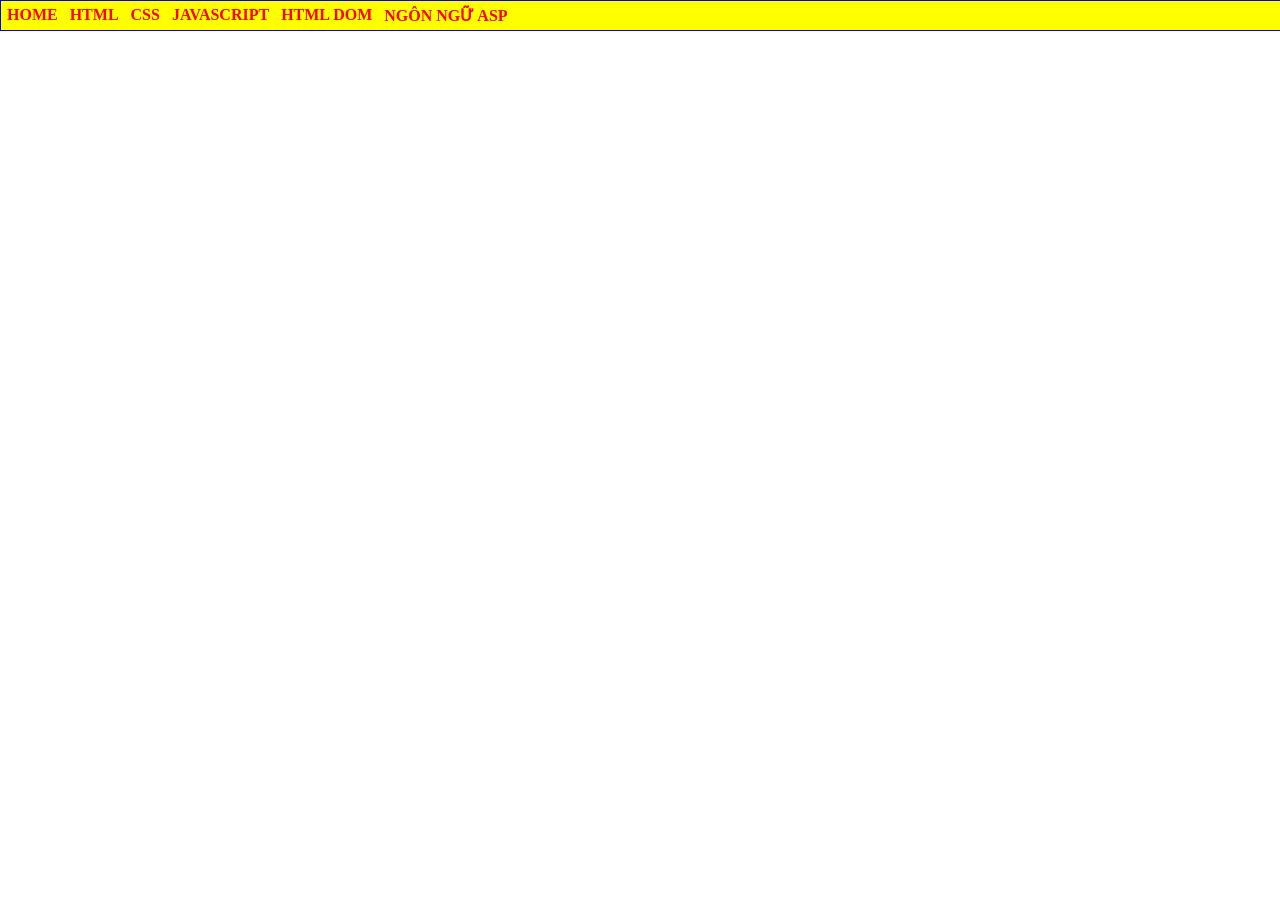
==== index.html @ 1b3ec834 "Add files via upload" ====
<html>
    <head>
        <title>Đỗ Lê Quỳnh Kha - K244161790</title>
        <style type="text/css">
            @import url(css/main.css);
        </style>
    </head>
    <body>
        <div id="container">  
            <ul>
                <li> <a href="btvn_1/myCV.html">HOME</a></li>
                <li> <a href="#">HTML</a></li>
                <li> 
                    <a href="#">CSS</a>
                    <ul>
                        <li> <a href="Baitap/Ex42/home.html">Bài tập 42</a></li>
                        <li> <a href="#">GIAO DIỆN VỚI CSS</a></li>
                        <li> <a href="#">CSS NÂNG CAO</a></li>
                    </ul>
                </li>
                <li> 
                    <a href="#">JAVASCRIPT</a>
                    <ul>
                        <li> <a href="#">LESSON 01</a></li>
                        <li> <a href="#">LESSON 02</a></li>
                        <li> <a href="#">LESSON 03</a></li>
                    </ul>
                </li>
                <li> <a href="#">HTML DOM</a></li>
                <li> <a href="#">NGÔN NGỮ ASP</a></li>
            </ul>
        </div>

    </body>
</html>
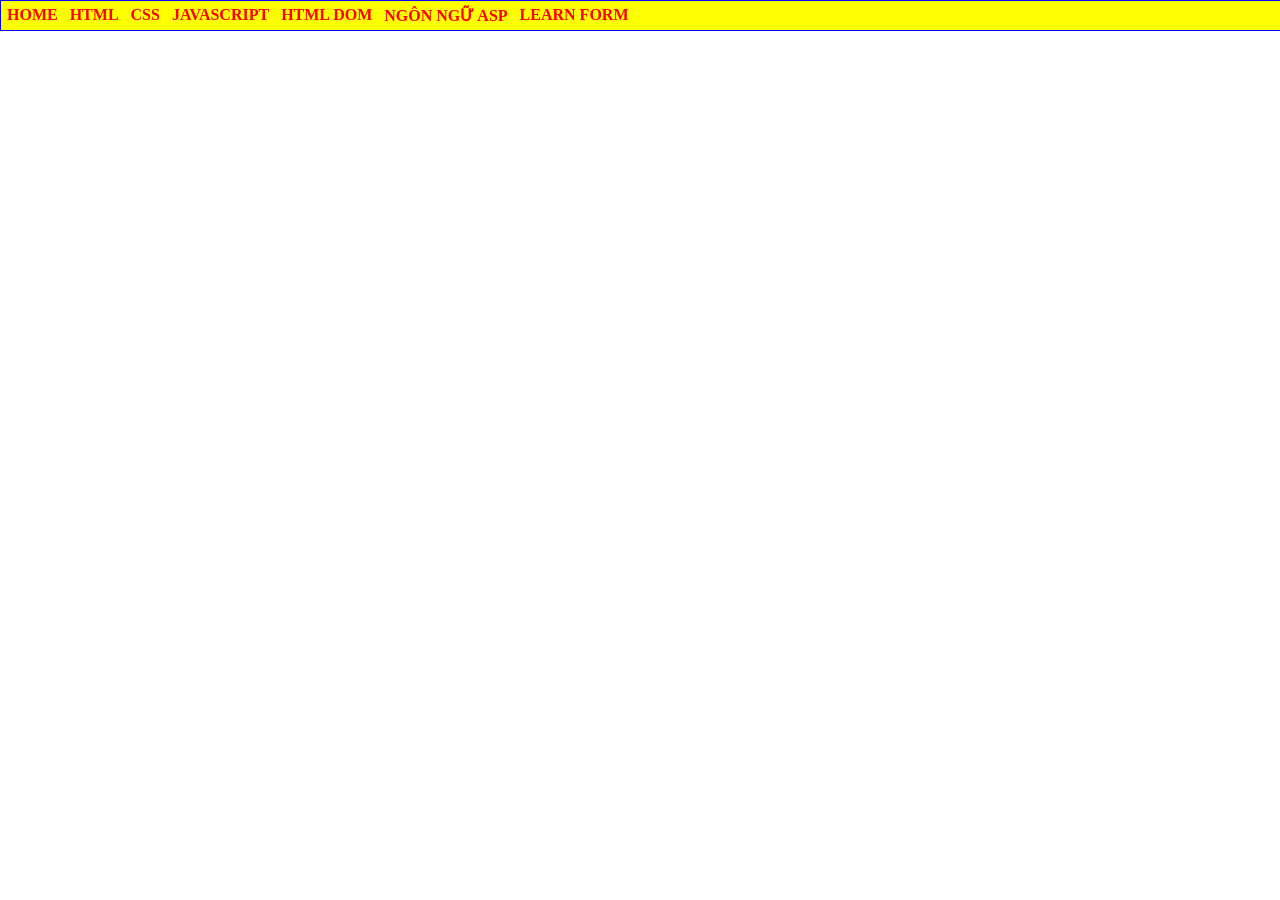
==== commit 3a0a97c5: "Update index.html" ====
--- a/index.html
+++ b/index.html
@@ -13,7 +13,7 @@
                 <li> 
                     <a href="#">CSS</a>
                     <ul>
-                        <li> <a href="Baitap/Ex42/home.html">Bài tập 42</a></li>
+                        <li> <a href="Ex42/home.html">Bài tập 42</a></li>
                         <li> <a href="#">GIAO DIỆN VỚI CSS</a></li>
                         <li> <a href="#">CSS NÂNG CAO</a></li>
                     </ul>
@@ -28,8 +28,9 @@
                 </li>
                 <li> <a href="#">HTML DOM</a></li>
                 <li> <a href="#">NGÔN NGỮ ASP</a></li>
+                <li> <a href="learnForm/clientget.html">LEARN FORM</a></li>
             </ul>
         </div>
 
     </body>
-</html>+</html>
